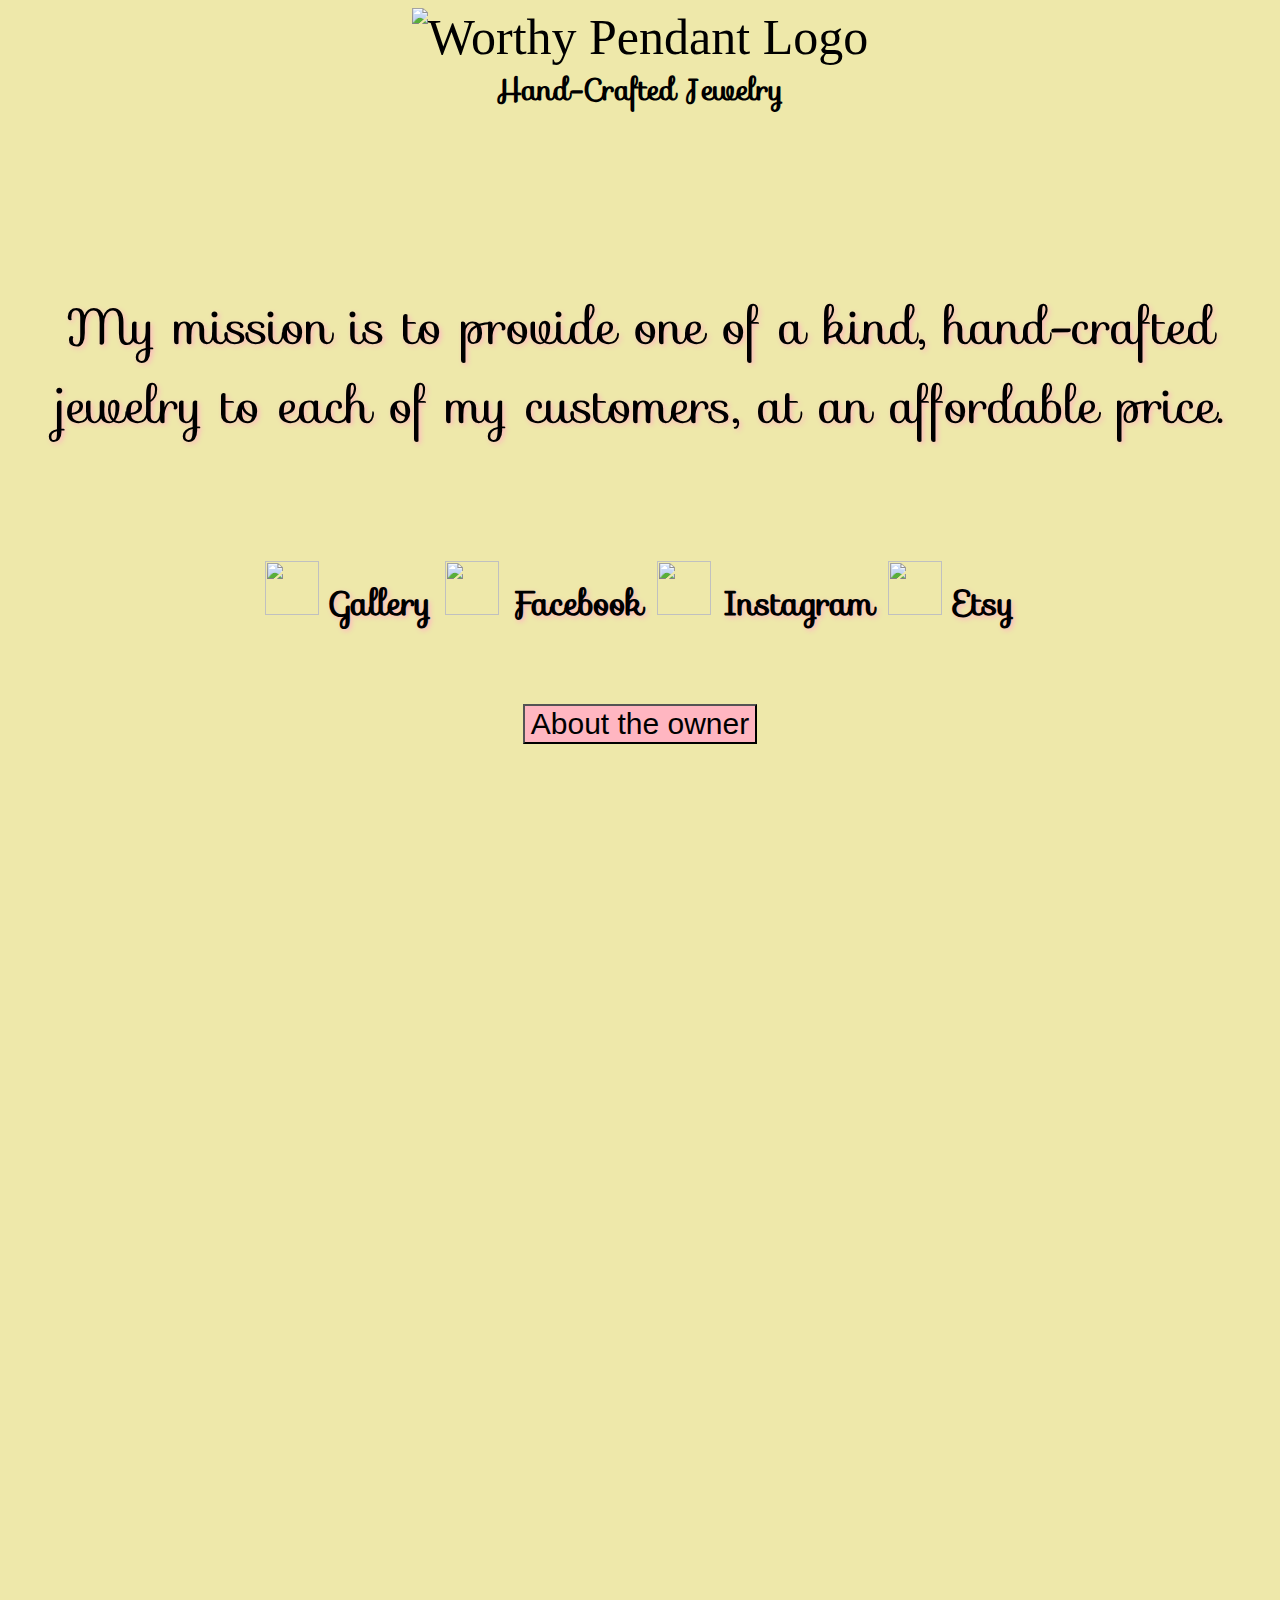
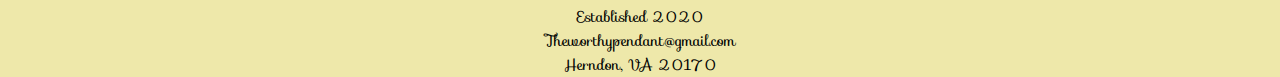
==== index.html @ 2245a79e "uploading website pages" ====
<!DOCTYPE html>
<html>
	<head>
	<img src="C:\Users\Ryan_\Desktop\Pendants for website\WP.png" alt="Worthy Pendant Logo">

	<link rel="stylesheet" href="https://fonts.googleapis.com/css?family=Sofia">

			<meta charset="utf-8">
			<title> The Worthy Pendant 
			</title>

		<link href="https://fonts.googleapis.com/css2?family=Oleo+Script&display=swap" rel="stylesheet">

		<link rel="stylesheet" href="style.css"> 
		
			<header> 

			 <!--<h1> The Worthy Pendant </h1>-->


			 	<h5> Hand-Crafted Jewelry </h5>
			</header>

<br><br><br>

		<body>
			

			<p class="mission"> My mission is to provide one of a kind, hand-crafted jewelry to each of my customers, at an affordable price.</p>

<br><br>	
				<link href="https://fonts.googleapis.com/css2?family=Pacifico&display=swap" rel="stylesheet" href="style.css">

				<!-- Opens a new page for Gallery" -->

		 				<a href="C:\Users\Ryan_\Desktop\Website\Copper Pendants\Copper Pendants Page.html" target="_blank" style="text-align:center"><img src="C:\Users\Ryan_\Desktop\Images\Gallery.png" style="width:54px;height:54px;">
		 				<h6 class="Gallery">Gallery</h6></a>



		 		<!-- Opens a new page for Facebook -->


						<a href="https://www.facebook.com/theworthypendant" target="_blank"><img src="C:\Users\Ryan_\Desktop\Images\facebook.png" style="width:54px;height:54px;">
						<h6 class="Facebook">Facebook</h6></a>


						<a href="https://www.instagram.com/theworthypendant/" target="_blank"><img src="C:\Users\Ryan_\Desktop\Images\insta.png" style="width:54px;height:54px;">
						<h6 class="Instagram">Instagram</h6></a>



				<!-- Opens a new page for Etsy shop-->		

						<a href="https://www.etsy.com/shop/theworthypendantshop" target="_blank"><img src="C:\Users\Ryan_\Desktop\Images\etsy.png" style="width:54px;height:54px;">
						<h6 class="Etsy">Etsy</h6></a>





<br><br>
						<a href="Pages\about.html" target="_blank">
						<button> About the owner</button></a>
					

						<!-- Very bottom of website -->

					<footer>
						<div id="page-container">
						<div id="content-wrap">
						<div id="footer">
							<p>Established 2020 <br>Theworthypendant@gmail.com <br>Herndon, VA 20170</p>
						</div>
						</div>
						</div>
					</footer>
	
				
			</head>
		</body>


</html>
---- style.css ----
body {
	font-size: 50px;
	text-align: center;
 	height: 100%;
 	background-color: palegoldenrod;
}

button {
	text-align: center;
	align-self: left;
	font-size: 30px;
	background-color: lightpink;
}


img {
	width: 500px;
	height: 300px;
}

/*h1 {
	color: lightpink;
	font-size: 100px;
	font-family: "sofia", sans-serif;
	text-shadow: 4px 4px 5px black;
	margin: auto;
	text-align: center;
	align-self: center;

}
*/


h5 {
	/* Header:  */

	color: black;
	font-size: 30px;
	text-align: center;
	align-self: center;
	margin: auto;
	font-family: "sofia", sans-serif;
	text-shadow: 2px black;
}



h6 {
	/* Links: */

	align-self: center;
	text-align: center;
	padding: 1px;
  margin: 10px 15px 15px 15px;
  color: black;
  text-shadow: 2px 2px 5px lightpink;
  font-family: "sofia", sans-serif;
}

.Facebook {
	text-align: center;
  text-decoration: none;
  display: inline-block;
  margin: 0;
  padding: 0;
	align-self: center;

}

.Instagram {
	text-align: center;
  text-decoration: none;
  display: inline-block;
  margin: 0;
  padding: 0;
	align-self: center;
}

.Etsy {
	text-align: center;
  text-decoration: none;
  display: inline-block;
  margin: 0;
  padding: 0;
	align-self: center;
}


.Gallery {
	text-align: center;
  text-decoration: none;
  display: inline-block;
  margin: 0;
  padding: 0;
	align-self: center;
}

.mission { 
  text-align: center;
	margin: 0;
	font-size: 50px;
	text-shadow: 2px 2px 5px lightpink;
}


a:link {
	color: navajowhite;
  text-align: center;
  text-decoration: none; 
  display: inline-block; 
  margin: 0; 
  padding: 0; 
	align-self: center;
}

	/*Footer: */
p {
	color: black;
	font-size: 15px;
	font-family: "sofia", sans-serif;
}


div {
	color: sandybrown;
	
}

#footer {
	position: absolute;
	bottom: 0;
	width: 100%;
	height: 3.5rem;
}

#page-container {
	position: relative;
	min-height: 100vh;
	display: flex;
	flex-direction: column;
}

#content-wrap {
	padding-bottom: 2.5rem;
}
---- style.css ----
body {
	font-size: 50px;
	text-align: center;
 	height: 100%;
 	background-color: palegoldenrod;
}

button {
	text-align: center;
	align-self: left;
	font-size: 30px;
	background-color: lightpink;
}


img {
	width: 500px;
	height: 300px;
}

/*h1 {
	color: lightpink;
	font-size: 100px;
	font-family: "sofia", sans-serif;
	text-shadow: 4px 4px 5px black;
	margin: auto;
	text-align: center;
	align-self: center;

}
*/


h5 {
	/* Header:  */

	color: black;
	font-size: 30px;
	text-align: center;
	align-self: center;
	margin: auto;
	font-family: "sofia", sans-serif;
	text-shadow: 2px black;
}



h6 {
	/* Links: */

	align-self: center;
	text-align: center;
	padding: 1px;
  margin: 10px 15px 15px 15px;
  color: black;
  text-shadow: 2px 2px 5px lightpink;
  font-family: "sofia", sans-serif;
}

.Facebook {
	text-align: center;
  text-decoration: none;
  display: inline-block;
  margin: 0;
  padding: 0;
	align-self: center;

}

.Instagram {
	text-align: center;
  text-decoration: none;
  display: inline-block;
  margin: 0;
  padding: 0;
	align-self: center;
}

.Etsy {
	text-align: center;
  text-decoration: none;
  display: inline-block;
  margin: 0;
  padding: 0;
	align-self: center;
}


.Gallery {
	text-align: center;
  text-decoration: none;
  display: inline-block;
  margin: 0;
  padding: 0;
	align-self: center;
}

.mission { 
  text-align: center;
	margin: 0;
	font-size: 50px;
	text-shadow: 2px 2px 5px lightpink;
}


a:link {
	color: navajowhite;
  text-align: center;
  text-decoration: none; 
  display: inline-block; 
  margin: 0; 
  padding: 0; 
	align-self: center;
}

	/*Footer: */
p {
	color: black;
	font-size: 15px;
	font-family: "sofia", sans-serif;
}


div {
	color: sandybrown;
	
}

#footer {
	position: absolute;
	bottom: 0;
	width: 100%;
	height: 3.5rem;
}

#page-container {
	position: relative;
	min-height: 100vh;
	display: flex;
	flex-direction: column;
}

#content-wrap {
	padding-bottom: 2.5rem;
}
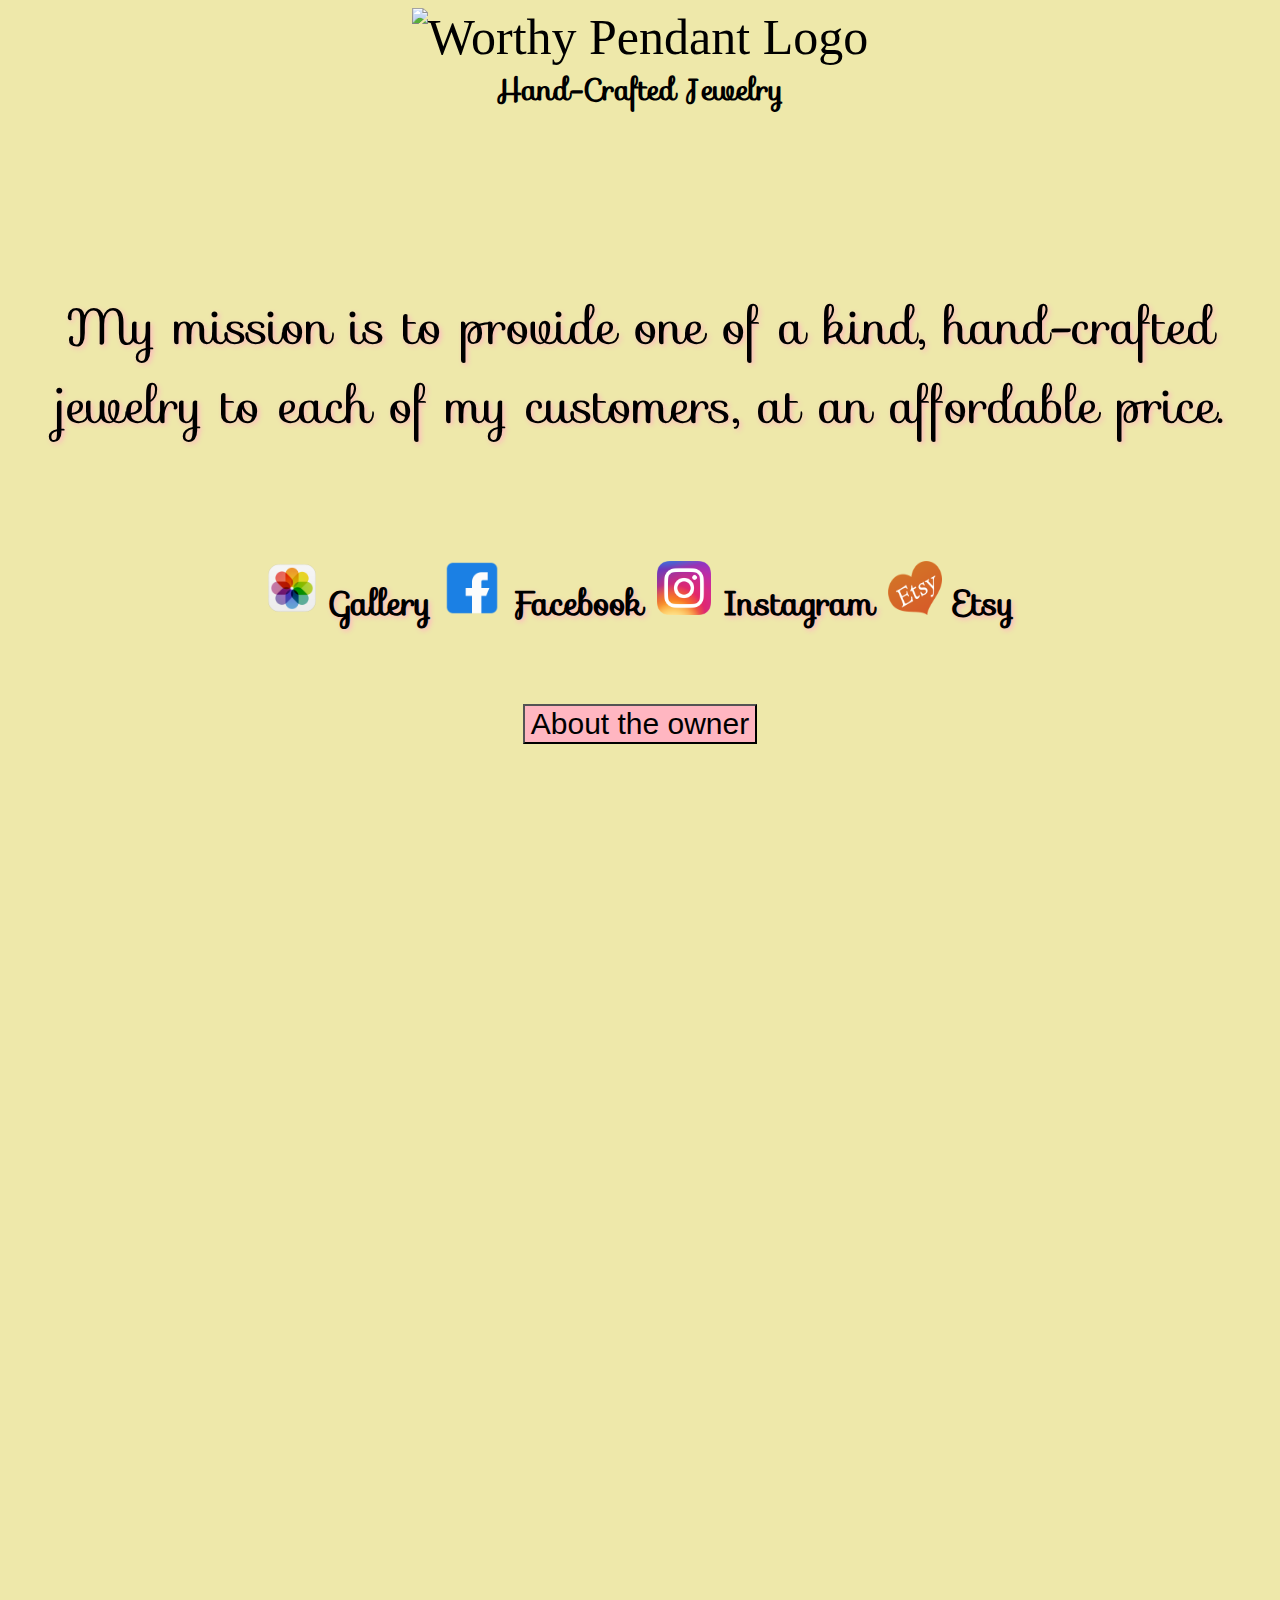
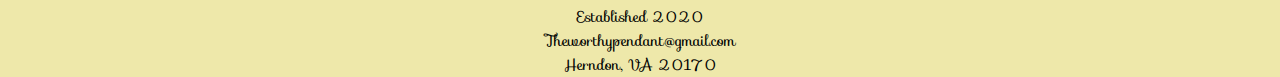
==== commit 43c8f2c1: "fixed broken icon links" ====
--- a/index.html
+++ b/index.html
@@ -33,7 +33,7 @@
 
 				<!-- Opens a new page for Gallery" -->
 
-		 				<a href="C:\Users\Ryan_\Desktop\Website\Copper Pendants\Copper Pendants Page.html" target="_blank" style="text-align:center"><img src="C:\Users\Ryan_\Desktop\Images\Gallery.png" style="width:54px;height:54px;">
+		 				<a href="C:\Users\Ryan_\Desktop\Website\Copper Pendants\Copper Pendants Page.html" target="_blank" style="text-align:center"><img src="icons\Gallery.png" style="width:54px;height:54px;">
 		 				<h6 class="Gallery">Gallery</h6></a>
 
 
@@ -41,18 +41,18 @@
 		 		<!-- Opens a new page for Facebook -->
 
 
-						<a href="https://www.facebook.com/theworthypendant" target="_blank"><img src="C:\Users\Ryan_\Desktop\Images\facebook.png" style="width:54px;height:54px;">
+						<a href="https://www.facebook.com/theworthypendant" target="_blank"><img src="icons\facebook.png" style="width:54px;height:54px;">
 						<h6 class="Facebook">Facebook</h6></a>
 
 
-						<a href="https://www.instagram.com/theworthypendant/" target="_blank"><img src="C:\Users\Ryan_\Desktop\Images\insta.png" style="width:54px;height:54px;">
+						<a href="https://www.instagram.com/theworthypendant/" target="_blank"><img src="icons\insta.png" style="width:54px;height:54px;">
 						<h6 class="Instagram">Instagram</h6></a>
 
 
 
 				<!-- Opens a new page for Etsy shop-->		
 
-						<a href="https://www.etsy.com/shop/theworthypendantshop" target="_blank"><img src="C:\Users\Ryan_\Desktop\Images\etsy.png" style="width:54px;height:54px;">
+						<a href="https://www.etsy.com/shop/theworthypendantshop" target="_blank"><img src="icons\etsy.png" style="width:54px;height:54px;">
 						<h6 class="Etsy">Etsy</h6></a>
 
 
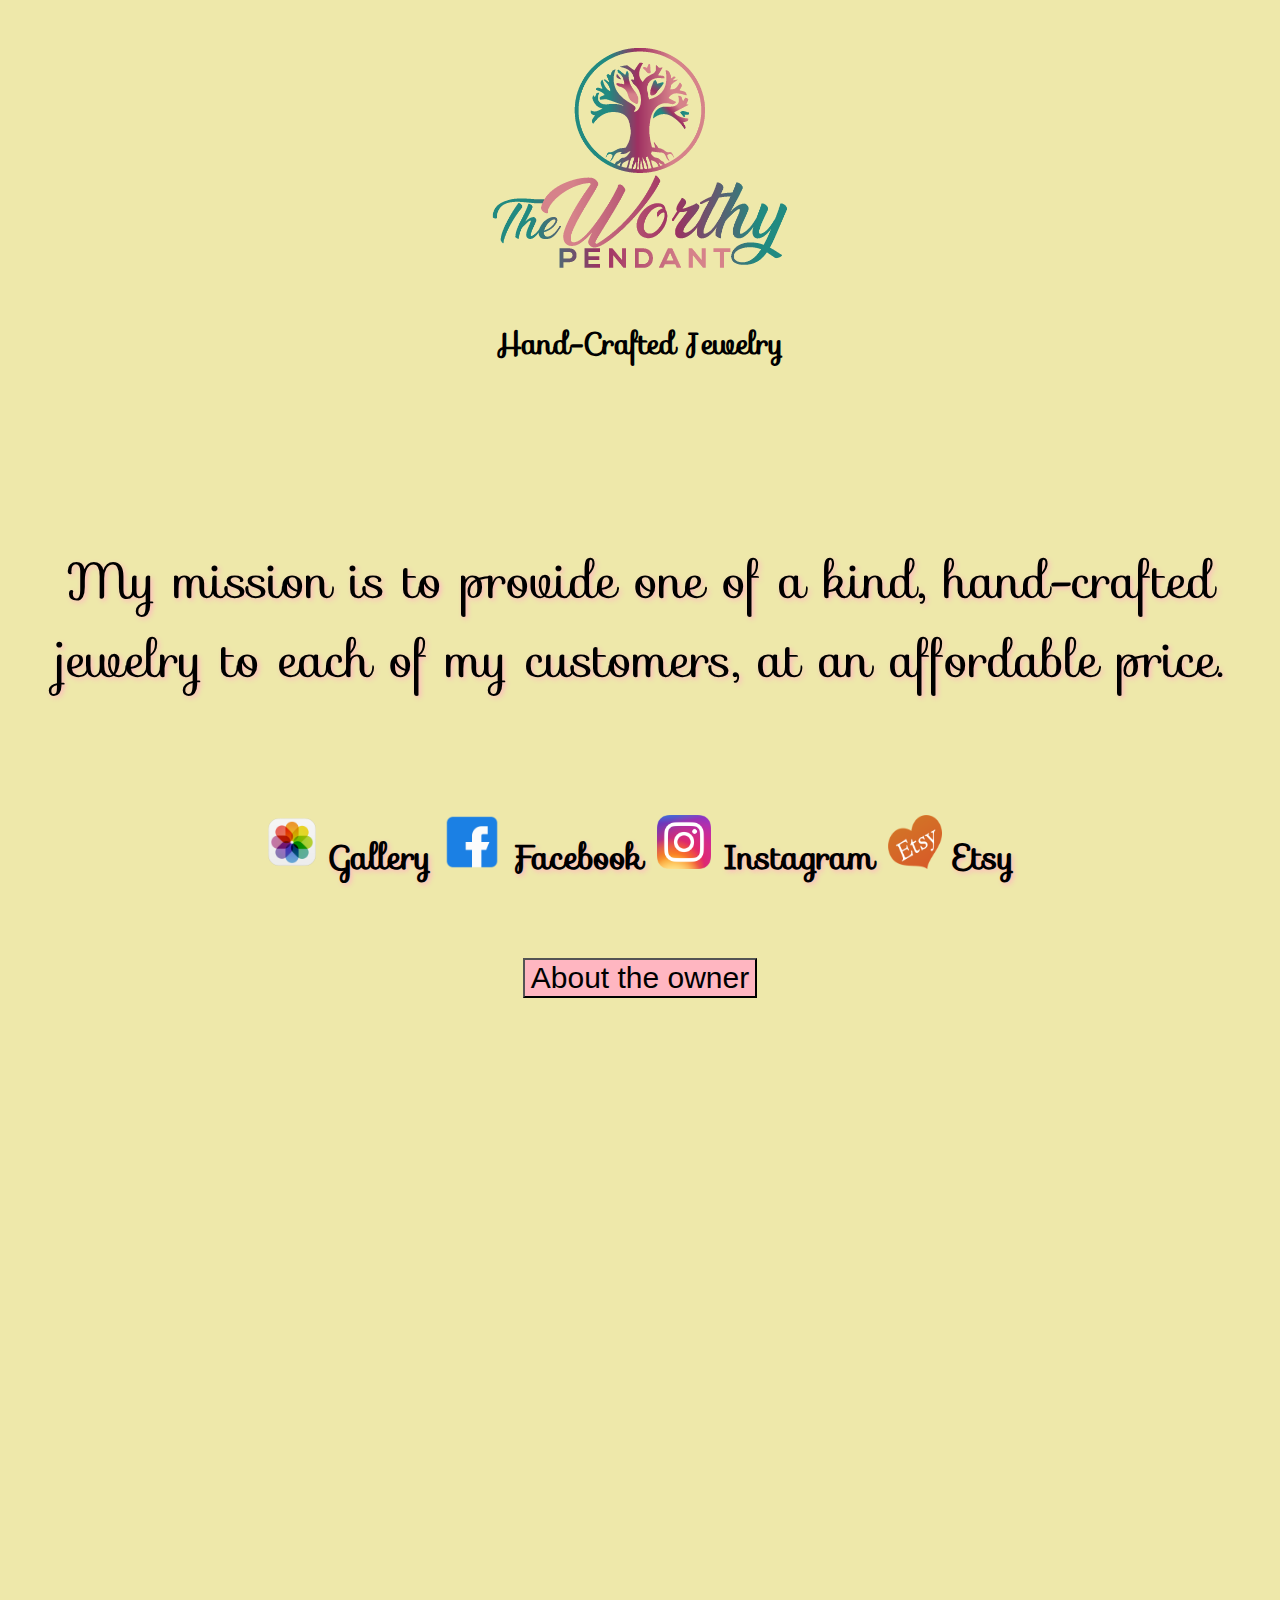
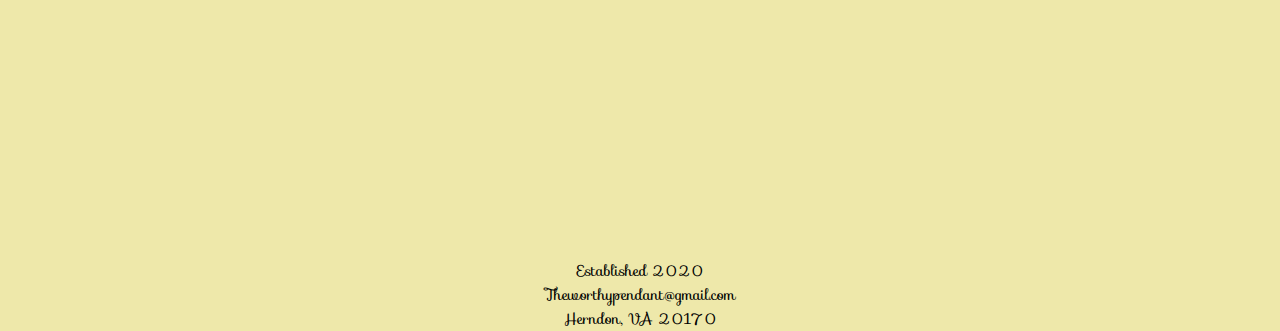
==== commit e97b8eec: "adding logo to icons folder" ====
--- a/index.html
+++ b/index.html
@@ -1,7 +1,7 @@
  <!DOCTYPE html>
 <html>
 	<head>
-	<img src="C:\Users\Ryan_\Desktop\Pendants for website\WP.png" alt="Worthy Pendant Logo">
+	<img src="icons\WP.png" alt="Worthy Pendant Logo">
 
 	<link rel="stylesheet" href="https://fonts.googleapis.com/css?family=Sofia">
 
@@ -33,7 +33,7 @@
 
 				<!-- Opens a new page for Gallery" -->
 
-		 				<a href="C:\Users\Ryan_\Desktop\Website\Copper Pendants\Copper Pendants Page.html" target="_blank" style="text-align:center"><img src="icons\Gallery.png" style="width:54px;height:54px;">
+		 				<a href="Copper Pendants\Copper Pendants Page.html" target="_blank" style="text-align:center"><img src="icons\Gallery.png" style="width:54px;height:54px;">
 		 				<h6 class="Gallery">Gallery</h6></a>
 
 
